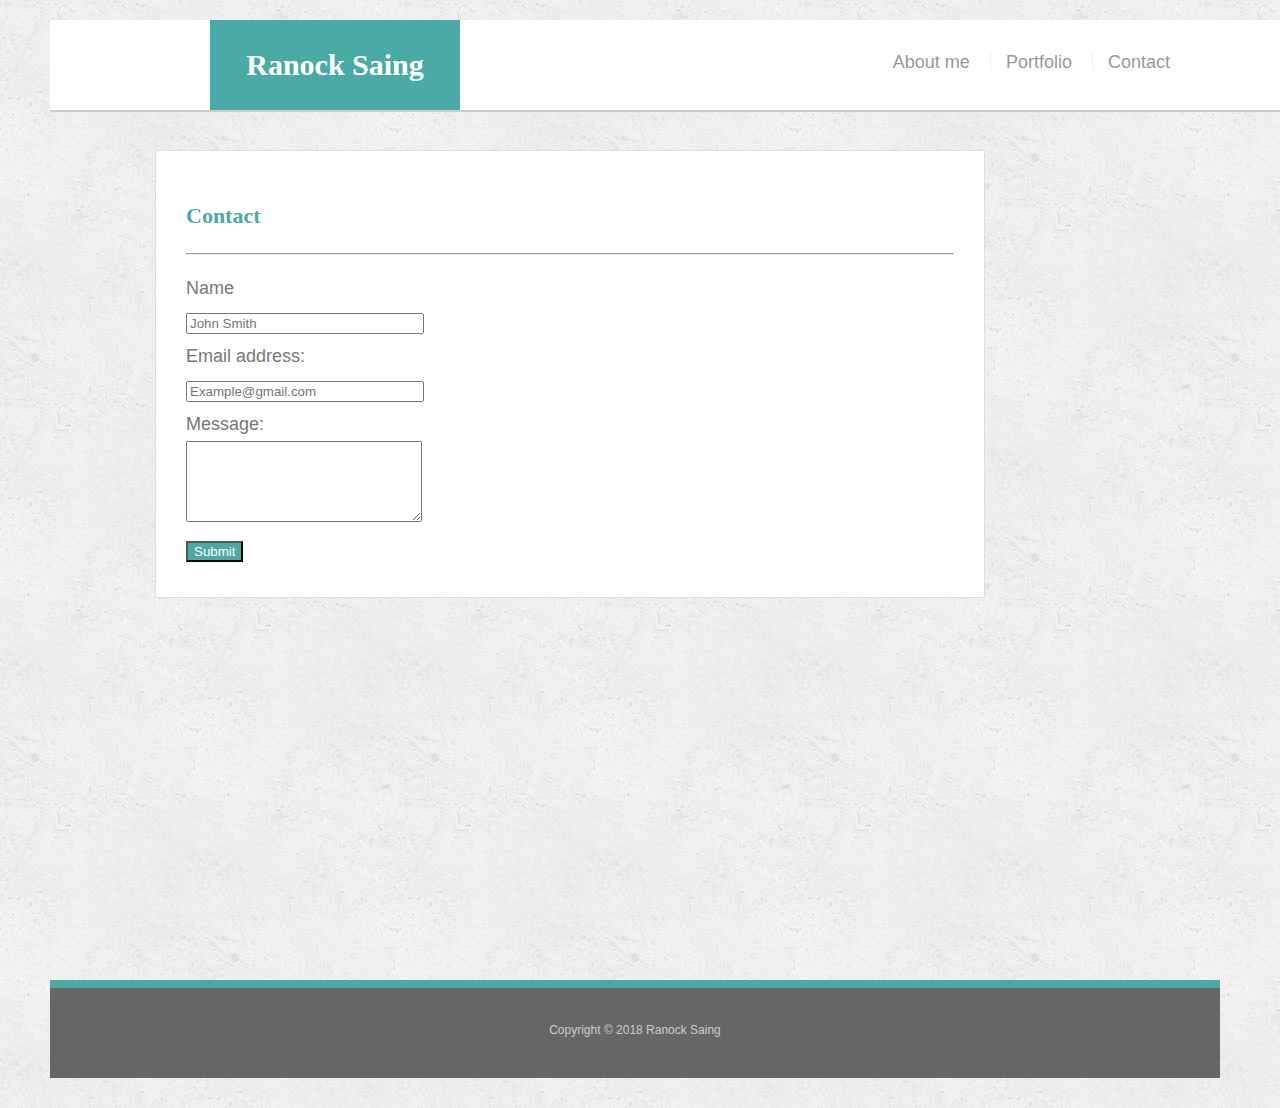
==== contact.html @ a2669bd5 "changes" ====
<!DOCTYPE html>
<meta charset="UTF-8">
<html lang="en">
<head>
    
        <body>
        <link rel="stylesheet" type="text/css" href="reset.css">
         <link rel="stylesheet" type="text/css" href="assets/css/style.css" />
        <link rel="stylesheet" type="text/css" href="assets/css/style1.css" />

    <title>About Ranock</title>

    </head>
    <body>
    <header>
        <div class="container">
        <a href="#" id="logo">Ranock Saing</a>
        <nav>
            <a href="index.html">About me</a>
            <a href="portfolio.html">Portfolio</a>
            <a href="#">Contact</a>
            
        </nav>
            </div>    
    </header>

   <div id="main-container" class="container">
                <section class="main-section">
    
    <h2>Contact</h2><hr>

    <form action="/action_page.php">
        <div class="form-group">
                <div>
                  <label class="sr-only" for="inlineFormInputName">Name</label><br>
                  <input type="text" class="form-control" id="inlineFormInputName" placeholder="John Smith">
              </div>
          </div>
        <div class="form-group">
          <label for="email">Email address:</label><br>
          <input type="email" class="form-control" id="email" placeholder="Example@gmail.com">
        </div>
       
<div class="form-group">
        <label for="comment">Message:</label><br>
        <textarea class="form-control" rows="5" id="comment"></textarea><br>
        <button style="color: white;background-color:#4aaaa5;" type="submit">Submit</button> 
</section>
</div></div>

<footer>
        Copyright &copy; 2018 Ranock Saing
        </footer>

</body>
</html>
---- assets/css/style.css ----
body {
    font-family: Arial, sans-serif;
    font-size: 15px;
    line-height: 34px;
    margin: 10px 20px 10px 30px;
    padding: 10px 40px 20px 20px;
    color: #777;
    background: url("../images/concrete_seamless.png");

  }

.contentright
{
   padding: 10px;
   margin-left: 20px;
}
hr{
  margin-bottom: 2%;

}
.banner1 {
    width: 100%;
    max-width: 960px;
    margin: 0 auto;
    clear: both;
  }


.container {
    width: 100%;
    max-width: 960px;
    margin: 0 auto;
    clear: both;
  }


header {
    position: fixed;
    z-index: 99;
    width: 100%;
    margin: 0 0 30px;
    overflow: auto;
    color: #fff;
    background: #fff;
    border-bottom: 2px solid #ccc;
  }

  .main-section {
  float: left;
  width: 100%;
  max-width: 960px;
  padding: 30px;
  margin: 0 0 40px;
  background: #fff;
  border: 1px solid #ddd;
}



  #logo {
    float: left;
    width: 250px;
    height: 90px;
    font-family: Georgia, Times, "Times New Roman", serif;
    font-size: 30px;
    font-weight: 700;
    line-height: 90px;
    color: #fff;
    text-align: center;
    text-decoration: none;
    background: #4aaaa5;
  }
  
  nav {
    float: right;
    margin-top: 25px;
  }
  
  nav a {
    display: inline-block;
    padding-left: 15px;
    margin-left: 15px;
    line-height: 18px;
    color: #999;
    text-decoration: none;
    border-left: 1px solid #efefef;
  }
  
  nav a:first-child {
    border-left: 0 none;
  }

h1,
h2,
h3,
p {
  margin-bottom: 20px;
}

p:last-child {
  margin-bottom: 0;
}

h1,
h2,
h3 {
  font-family: Georgia, Times, "Times New Roman", serif;
  font-weight: 700;
  color: #4aaaa5;
}

h1 {
  padding-bottom: 20px;
  font-size: 30px;
  line-height: 49px;
  border-bottom: 3px solid #ddd;
}

h2,
h3 {
  font-size: 22px;
}

  
  #main-container {
    padding-top: 130px;
    min-height: calc(100vh - 70px);
  }

footer {
    padding: 25px 0;
    clear: both;
    font-size: 12px;
    color: #fff;
    color: #ccc;
    text-align: center;
    background: #666;
    border-top: 8px solid #4aaaa5;
    height: 40px;
  }
---- assets/css/style1.css ----
body {
    font-family: Arial, sans-serif;
    font-size: 18px;
    line-height: 34px;
    color: #777;
    background: url("../images/concrete_seamless.png");

  }

  h2{
    color: #4aaaa5;
  }

.banner1 {
    width: 100%;
    max-width: 960px;
    margin: 0 auto;
    clear: both;
  }


.container {
    width: 100%;
    max-width: 960px;
    margin: 0 auto;
    clear: both;
  }
  

header {
    position: fixed;
    z-index: 99;
    width: 100%;
    margin: 0 0 30px;
    overflow: auto;
    color: #fff;
    background: #fff;
    border-bottom: 2px solid #ccc;
  }



  #logo {
    float: left;
    width: 250px;
    height: 90px;
    font-family: Georgia, Times, "Times New Roman", serif;
    font-size: 30px;
    font-weight: 700;
    line-height: 90px;
    color: #fff;
    text-align: center;
    text-decoration: none;
    background: #4aaaa5;
  }
  
  nav {
    float: right;
    margin-top: 25px;
  }
  
  nav a {
    display: inline-block;
    padding-left: 15px;
    margin-left: 15px;
    line-height: 18px;
    color: #999;
    text-decoration: none;
    border-left: 1px solid #efefef;
  }
  
  nav a:first-child {
    border-left: 0 none;
  }

  /* main */
  
  #main-container {
    padding-top: 130px;
    min-height: calc(100vh - 70px);
  }

  .main-section {
    float: left;
    width: 80%;
    max-width: 960px;
    padding: 30px;
    margin: 0 0 40px;
    background: #fff;
    border: 1px solid #ddd;
  }

#inlineFormInputName, #email, #comment
{

  width:30%;
}

footer {
    padding: 25px 0;
    clear: both;
    font-size: 12px;
    color: #fff;
    color: #ccc;
    text-align: center;
    background: #666;
    border-top: 8px solid #4aaaa5;
    height: 40px;
  }
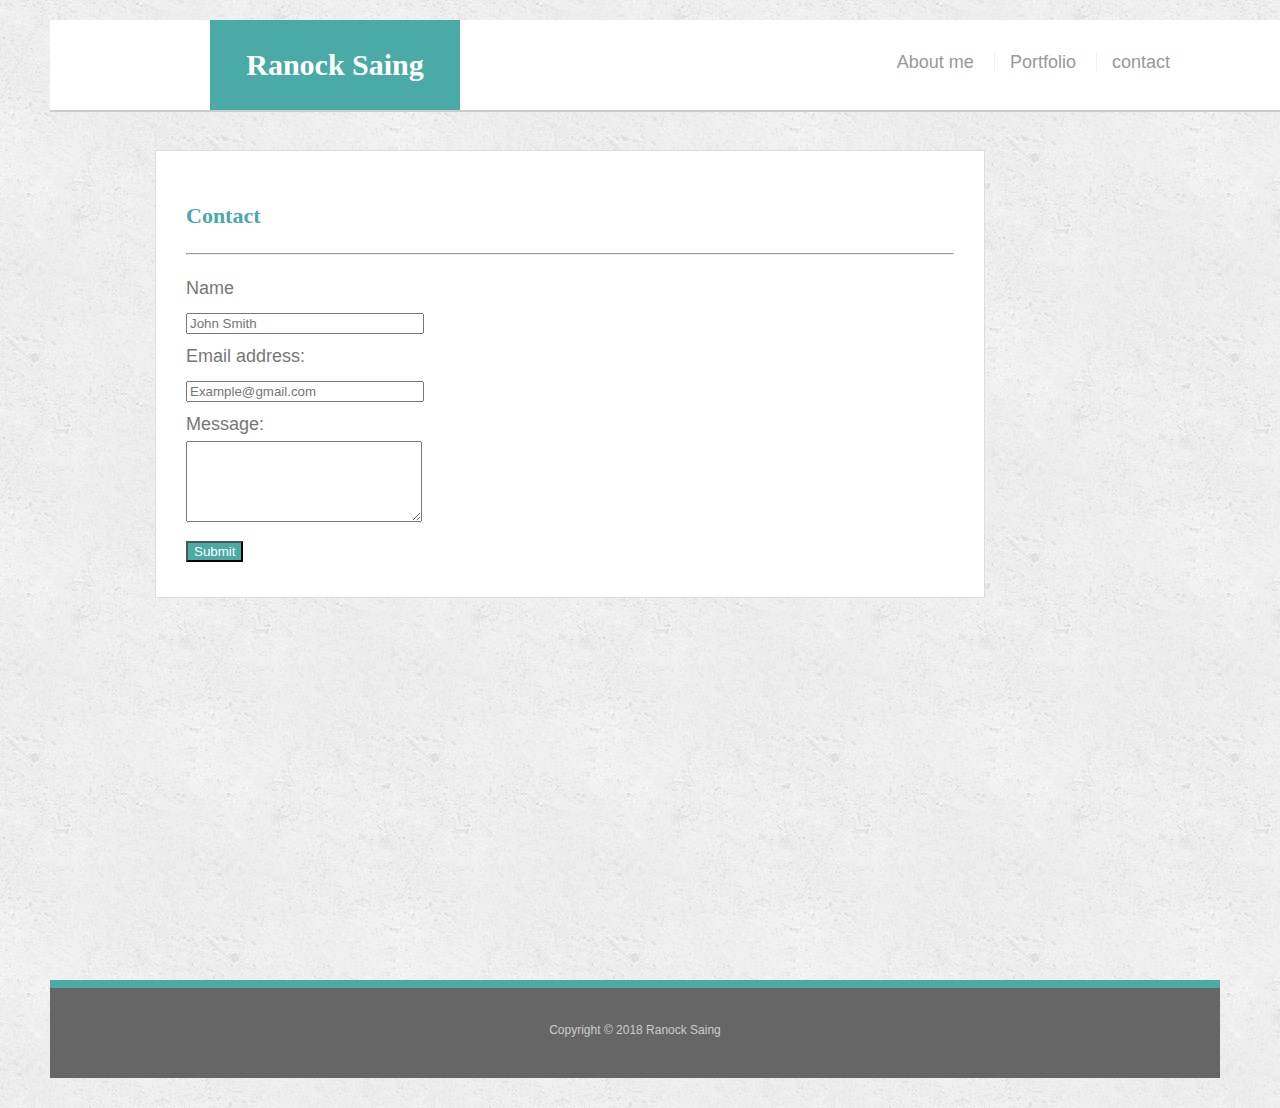
==== commit 512aba15: "changes" ====
--- a/contact.html
+++ b/contact.html
@@ -18,7 +18,7 @@
         <nav>
             <a href="index.html">About me</a>
             <a href="portfolio.html">Portfolio</a>
-            <a href="#">Contact</a>
+            <a href="#">contact</a>
             
         </nav>
             </div>    
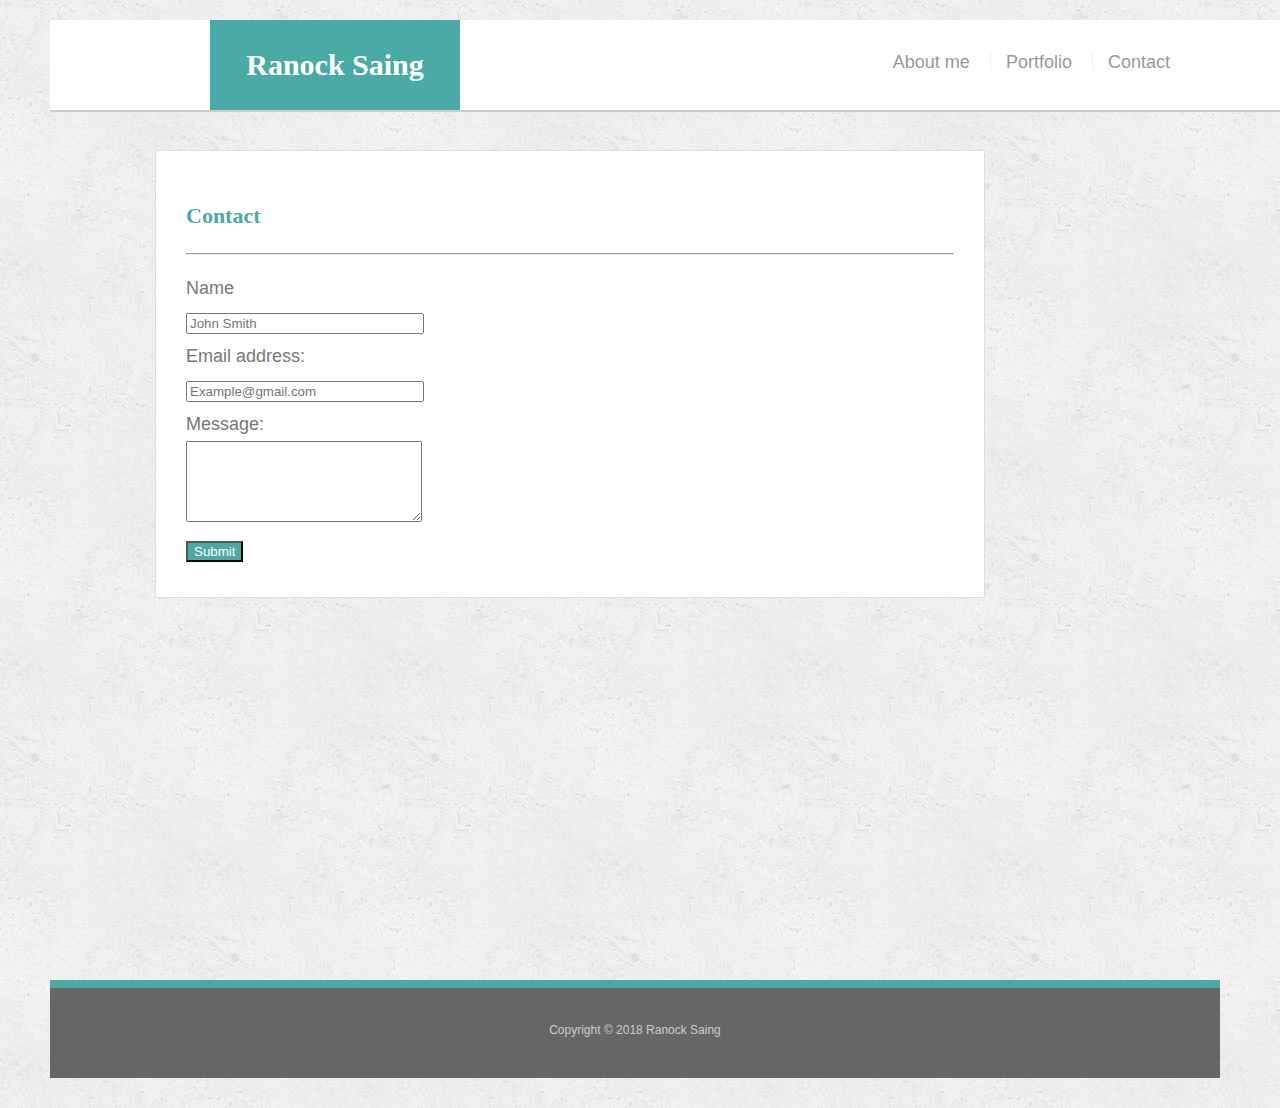
==== commit 5461b5c1: "changes" ====
--- a/contact.html
+++ b/contact.html
@@ -18,7 +18,7 @@
         <nav>
             <a href="index.html">About me</a>
             <a href="portfolio.html">Portfolio</a>
-            <a href="#">contact</a>
+            <a href="#">Contact</a>
             
         </nav>
             </div>    
